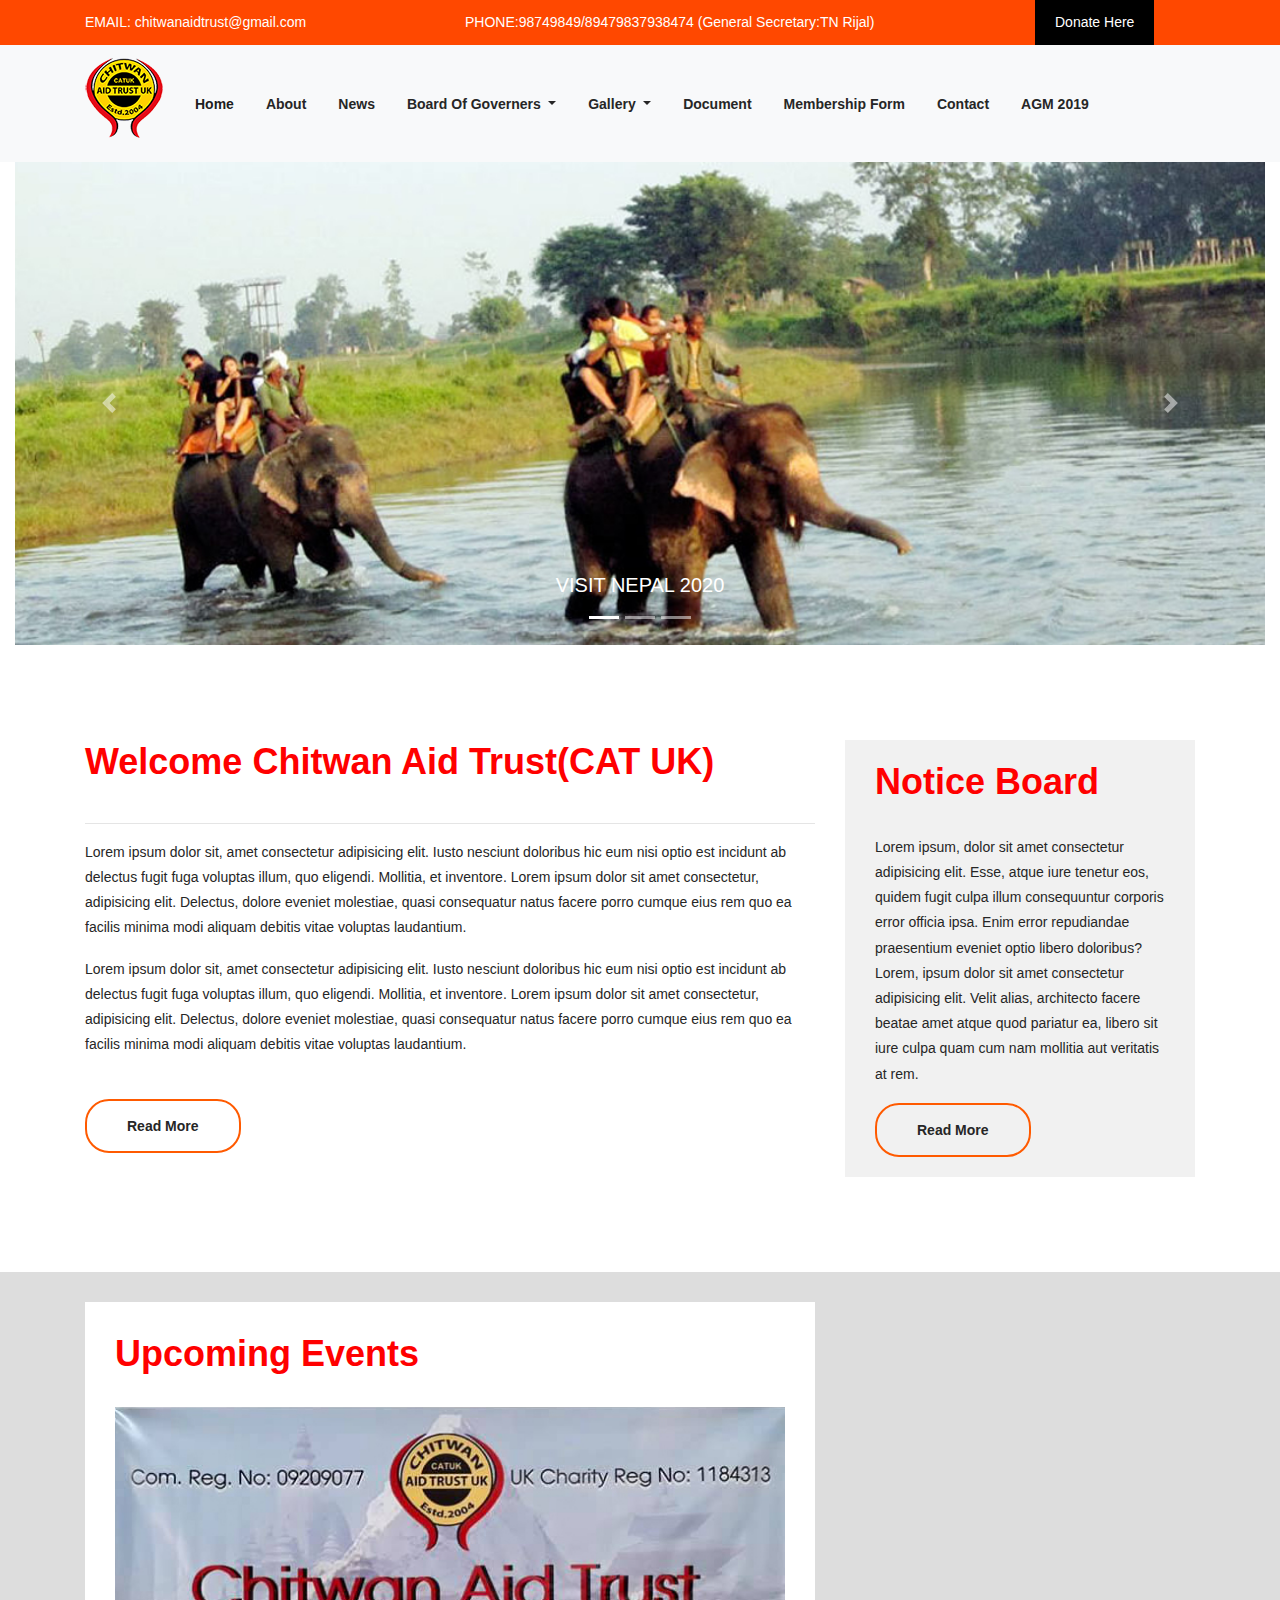
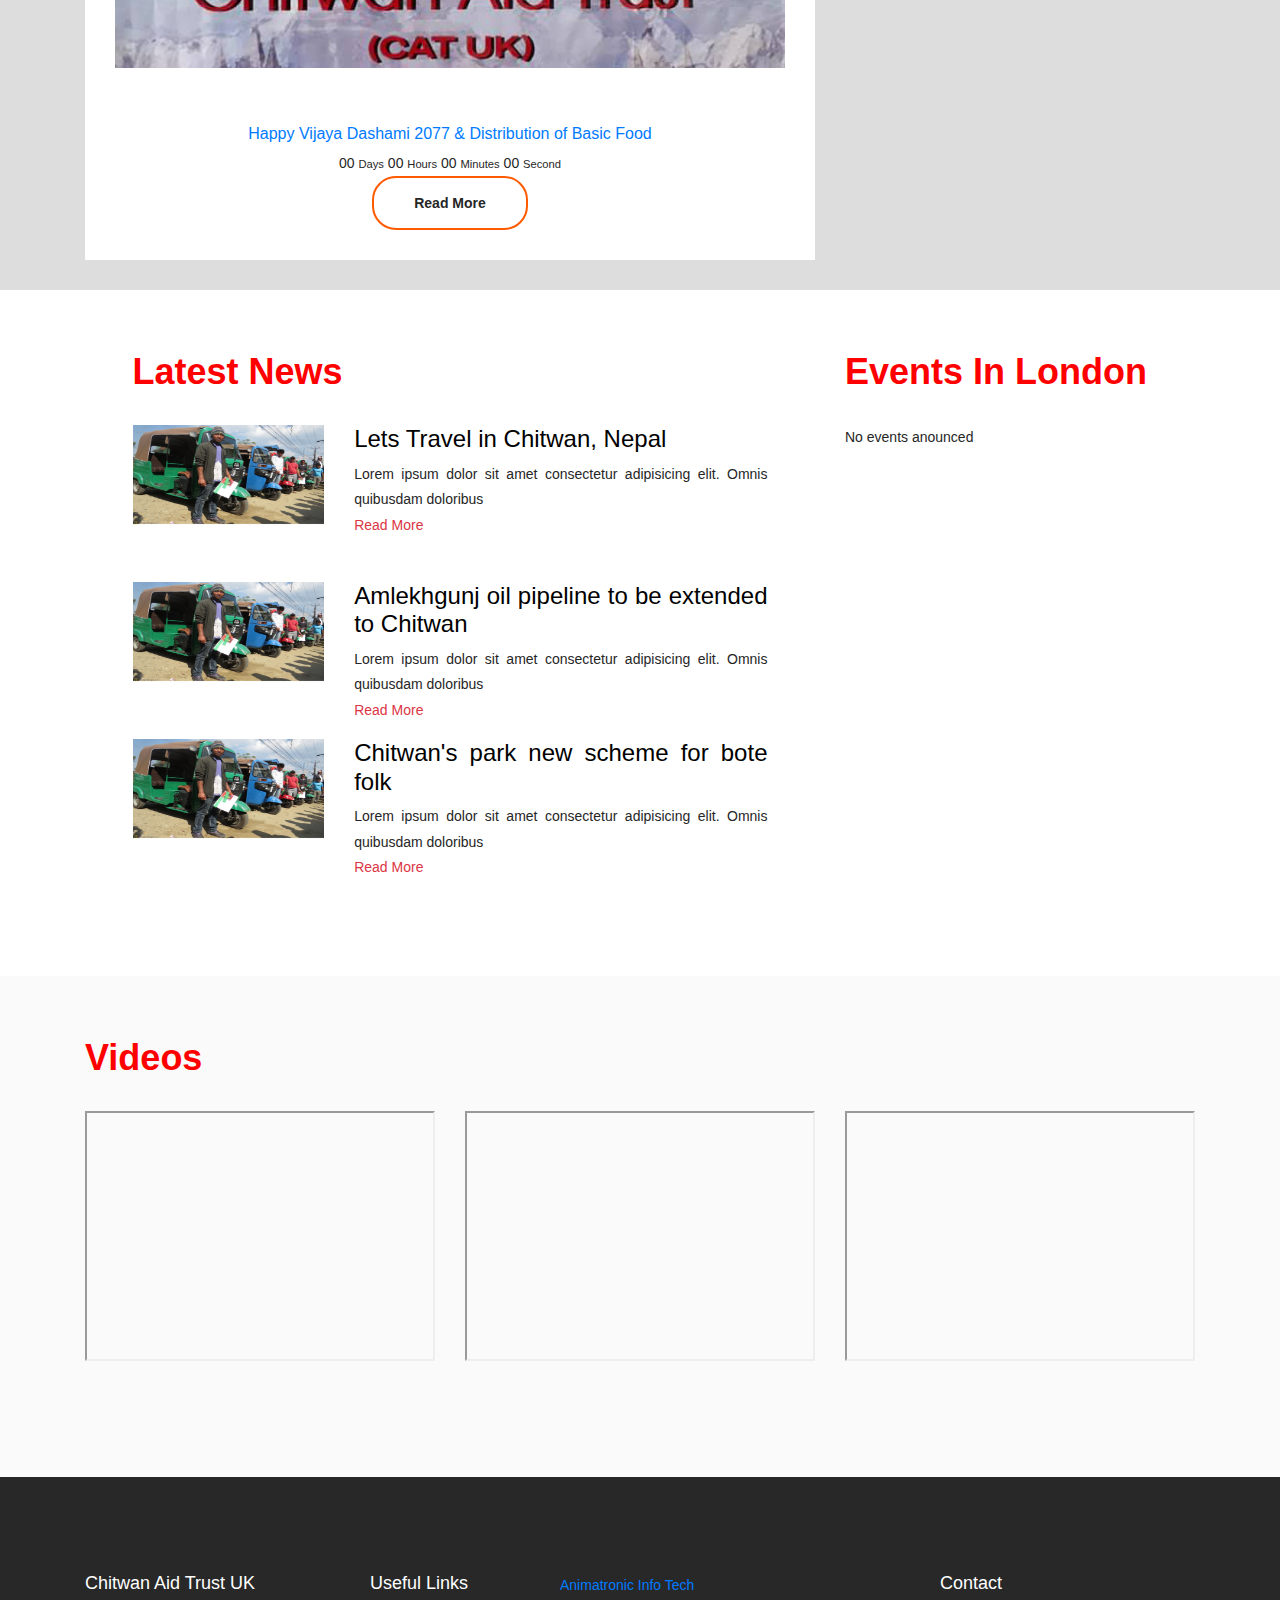
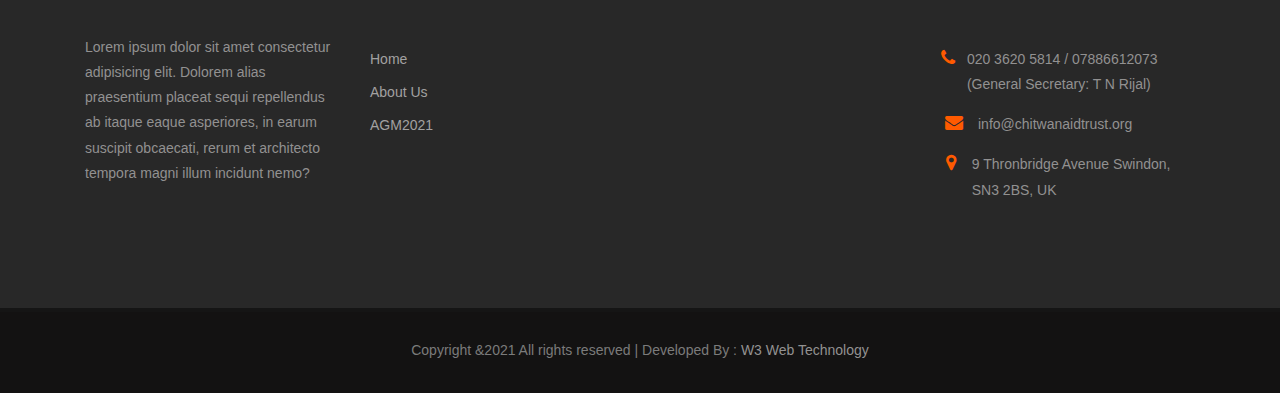
==== index.html @ 623e80ef "first commit" ====
<!doctype html>
<html lang="en">
  <head>
    <!-- Required meta tags -->
    <meta charset="utf-8">
    <meta name="viewport" content="width=device-width, initial-scale=1">

    <!-- Bootstrap CSS -->
    <link rel="stylesheet" type="text/css" href="css/bootstrap.min.css">
    <link rel="stylesheet" type="text/css" href="css/chitwan.css">

    <!-- Fontawesome -->
	<link rel="stylesheet" type="text/css" href="font-awesome-4.7.0/css/font-awesome.min.css">

    <title>Chitwan Aid Trust</title>
  </head>
  <body>
    <header class="site_header">
        <div class="top_header">
            <div class="container">
                <div class="row header_content flex content-justify align-items-center ">
                    <div class="col-lg-4 col-md-12 col-sm-12 col-12 email_content d-flex">
                        <span>EMAIL: <a href="#">chitwanaidtrust@gmail.com</a></span>
                    </div>
                    <div class="col-lg-6 col-md-12 col-sm-12 col-12 phone_no align-items-center d-flex">
                       
                            <span>
                            PHONE:98749849/89479837938474  (General Secretary:TN Rijal)
                            </span>
                        
                    </div>
                    <div class="col-lg-2 col-md-12 col-sm-12 col-12 d-flex donate">
                        <div class="donate_btn">
                           <a href="donate">Donate Here</a>
                        </div>
                    </div>
                </div>
            </div>
        </div>

        <!--Nav-Bar-->
        
        <nav class="navbar navbar-expand-lg navbar-light bg-light">
            <div class="container">
              <a class="navbar-brand" href="#"><img src="images/logo (1).png" alt="logo"></a>
              <button class="navbar-toggler" type="button" data-toggle="collapse" data-target="#navbarNavDropdown" aria-controls="navbarNavDropdown" aria-expanded="false" aria-label="Toggle navigation">
                <span class="navbar-toggler-icon"></span>
              </button>
              <div class="collapse navbar-collapse" id="navbarNavDropdown">
                <ul class="navbar-nav">
                  <li class="nav-item">
                    <a class="nav-link active" aria-current="page" href="index.html">Home</a>
                  </li>
                  <li class="nav-item">
                    <a class="nav-link" href="aboutus.html">About</a>
                  </li>
                  <li class="nav-item">
                    <a class="nav-link" href="news.html">News</a>
                  </li>
                  <li class="nav-item dropdown">
                    <a class="nav-link dropdown-toggle" href="#" id="navbarDropdownMenuLink" role="button" data-toggle="dropdown" aria-expanded="false">
                      Board Of Governers
                    </a>
                    <ul class="dropdown-menu" aria-labelledby="navbarDropdownMenuLink">
                      <li><a class="dropdown-item" href="bot.html">Proposed Board of Trustee</a></li>
                      <li><a class="dropdown-item" href="executive.html">Executive Committee</a></li>
                      <li><a class="dropdown-item" href="advisors.html">Advisors</a></li>
                      <li><a class="dropdown-item" href="areacommittee.html">Area committee</a></li>
                      <li><a class="dropdown-item" href="areamembers.html">Area Members</a></li>
                      <li><a class="dropdown-item" href="lifemembers.html">Life Members</a></li>
                      <li><a class="dropdown-item" href="generalizedmembers.html">Generalized Members</a></li>
                      <li><a class="dropdown-item" href="pastpresidents.html">Past Presidents</a></li>
                    </ul>
                  </li>
                  <li class="nav-item dropdown">
                    <a class="nav-link dropdown-toggle" href="#" id="navbarDropdownMenuLink" role="button" data-toggle="dropdown" aria-expanded="false">
                      Gallery
                    </a>
                    <ul class="dropdown-menu" aria-labelledby="navbarDropdownMenuLink">
                      <li><a class="dropdown-item" href="photos.html">Photo Gallery</a></li>
                      <li><a class="dropdown-item" href="videos.html">Video Gallery</a></li>
                    </ul>
                  </li>
                  <li class="nav-item">
                    <a class="nav-link" href="document.html">Document</a>
                  </li>
                  <li class="nav-item">
                    <a class="nav-link" href="membership.html">Membership Form</a>
                  </li>
                  <li class="nav-item">
                    <a class="nav-link" href="contact.html">Contact</a>
                  </li>
                  <li class="nav-item">
                    <a class="nav-link" href="agm.html">AGM 2019</a>
                  </li>
                </ul>
              </div>
            </div>
        </nav>
        
    </header>

<!--Carousel-->

    <div class="container-fluid">	
            <div id="carouselExampleIndicators" class="carousel slide" data-ride="carousel">
              <ol class="carousel-indicators">
                <li data-target="#carouselExampleIndicators" data-slide-to="0" class="active"></li>
                <li data-target="#carouselExampleIndicators" data-slide-to="1"></li>
                <li data-target="#carouselExampleIndicators" data-slide-to="2"></li>
              </ol>
              <div class="carousel-inner">
                <div class="carousel-item active">
                  <img class="d-block w-100" src="images/visit-nepal-2020-9.jpeg" alt="First slide">
                  <div class="carousel-caption d-none d-md-block">
                    <h5>VISIT NEPAL 2020</h5>
                  </div>
                </div>
                <div class="carousel-item">
                  <img class="d-block w-100" src="images/welcome-chitwan-aid-trust-8.jpeg" alt="Second slide">
                  <div class="carousel-caption d-none d-md-block">
                    <h5>WELCOME TO CHITWAN AID TRUST</h5>
                  </div>
                </div>
              </div>
              <a class="carousel-control-prev" href="#carouselExampleIndicators" role="button" data-slide="prev">
                <span class="carousel-control-prev-icon" aria-hidden="true"></span>
                <span class="sr-only">Previous</span>
              </a>
              <a class="carousel-control-next" href="#carouselExampleIndicators" role="button" data-slide="next">
                <span class="carousel-control-next-icon" aria-hidden="true"></span>
                <span class="sr-only">Next</span>
              </a>
            </div>
    </div>		

    <!--Contents-->
    <div class="info_section">
        <div class="container">
            <div class="row">
                <div class="col-8">
                    <div class="content_welcome">
                        <div class="welcome_header">
                            <h1 class="entry_header">Welcome Chitwan Aid Trust(CAT UK)</h1>
                            <hr>
                         </div>
                         <p>Lorem ipsum dolor sit, amet consectetur adipisicing elit. Iusto nesciunt 
                            doloribus hic eum nisi optio est incidunt ab delectus fugit fuga voluptas illum, quo eligendi.
                            Mollitia, et inventore. Lorem ipsum dolor sit amet consectetur, adipisicing elit. Delectus, dolore eveniet molestiae, quasi
                            consequatur natus facere porro cumque eius rem quo ea facilis minima modi aliquam debitis vitae voluptas laudantium.
                        </p>
                        <p>Lorem ipsum dolor sit, amet consectetur adipisicing elit. Iusto nesciunt 
                            doloribus hic eum nisi optio est incidunt ab delectus fugit fuga voluptas illum, quo eligendi.
                            Mollitia, et inventore. Lorem ipsum dolor sit amet consectetur, adipisicing elit. Delectus, dolore eveniet molestiae, quasi
                            consequatur natus facere porro cumque eius rem quo ea facilis minima modi aliquam debitis vitae voluptas laudantium.
                        </p>
                        <br>
                        <a href="aboutus.html"class="btn orange-border">
                            Read More
                        </a>
                    </div>
                </div>
                <div class="col-4">
                    <div class="noticeboard">
                        <div class="welcome_header">
                            <h2 class="entry_header">
                                Notice Board
                            </h2>
                        </div>
                        <div class="notice_button_wrap">
                            <div class="notice">
                                <p>
                                    Lorem ipsum, dolor sit amet consectetur adipisicing elit. Esse, atque iure tenetur eos, quidem fugit culpa 
                                    illum consequuntur corporis error officia ipsa. Enim error repudiandae praesentium eveniet optio libero doloribus?
                                    Lorem, ipsum dolor sit amet consectetur adipisicing elit. Velit alias, architecto facere 
                                    beatae amet atque quod pariatur ea, libero sit iure culpa quam cum nam mollitia aut veritatis at rem.
                                </p>
                                <a href="notice.html" class="btn orange-border">Read More</a>
                            </div>
                            
                        </div>

                    </div>
                </div>
            </div>
        </div>
    </div>

<!--upcoming events-->
<div class="upcoming_events">
    <div class="container">
        <div class="row">
            <div class="col-sm-8">
                <div class="upcoming_wrap">
                    <div class="welcome_header">
                        <h2 class="entry_header">Upcoming Events</h2>
                    </div>
                    <div class="row">
                        <div class="col-12">
                            <div class="upcoming_image text-center mb-5">
                                <img src="images/happy-vijaya-dashain-2077-10.jpeg" alt="image" class="image-fluid"class="d-block" width="100%">
                            </div>
                            <div class="text_wrap text-center">
                            <h6><a href="#dashain">Happy Vijaya Dashami 2077 & Distribution of Basic Food</a></h6>

                            <div class="countdown-box" id="countdown">
                                <span>
                                    <span class="days">00</span>
                                    <small>Days</small>
                                </span>
                                <span>
                                    <span class="hours">00</span>
                                    <small>Hours</small>
                                </span>
                                <span>
                                    <span class="minutes">00</span>
                                    <small>Minutes</small>
                                </span>
                                <span>
                                    <span class="seconds">00</span>
                                    <small>Second</small>
                                </span>
                            </div>
                            <a href="#dashain" class="btn orange-border">Read More</a>
                        </div>
                        </div>
                    </div>
                </div>
            </div>
            <div class="col-4">
                <div class="">

                </div>
            </div>
        </div>
    </div>
</div>

<!--news and events-->
<div class="news_events mt-mb-5">
    <div class="container">
        <div class="row">
            <div class="col-lg-7 col-12 m-auto">
                <div class="latest_news text-justify">
                    <div class="welcome_header">
                        <h1 class="entry_header">Latest News</h1>
                    </div>
                    <div class="row">
                        <div class="col-4 mb-5">
                            <img src="images/post-3.jpeg" alt="newsimage"width="100%" height="100px">
                        </div>
                        <div class="col-8">
                            <h4><a href="#">Lets Travel in Chitwan, Nepal</a></h4>
                            <p>Lorem ipsum dolor sit amet consectetur adipisicing elit. Omnis quibusdam doloribus
                                 <br>
                                 <a href="news.html"class="text-danger">Read More</a>
                            </p>
                        </div>

                        <div class="col-4 mb-5">
                            <img src="images/post-3.jpeg" alt="newsimage"width="100%" height="100px">
                        </div>
                        <div class="col-8">
                            <h4><a href="#">Amlekhgunj oil pipeline to be extended to Chitwan</a></h4>
                            <p>Lorem ipsum dolor sit amet consectetur adipisicing elit. Omnis quibusdam doloribus
                                 <br>
                                 <a href="news.html"class="text-danger">Read More</a>
                            </p>
                        </div>

                        <div class="col-4 mb-5">
                            <img src="images/post-3.jpeg" alt="newsimage" width="100%" height="100px">
                        </div>
                        <div class="col-8">
                            <h4><a href="#">Chitwan's park new scheme for bote folk </a></h4>
                            <p>Lorem ipsum dolor sit amet consectetur adipisicing elit. Omnis quibusdam doloribus
                                 <br>
                                 <a href="news.html"class="text-danger">Read More</a>
                            </p>
                        </div>

                        
                    </div>
                </div>
            </div>

            <div class="col-offset-lg-1 col-lg-4 col-12">
                <div class="welcome_header">
                    <h1 class="entry_header">
                        Events In London
                    </h1>
                </div>
                <div class="events_part">
                    <p>
                        No events anounced
                    </p>
                </div>
            </div>
        </div>
    </div>
</div>

<!--Videos-->
<div class="Videos">
    <div class="container">
        <div class="welcome_header">
            <h2 class="entry_header">
                Videos
            </h2>
        </div>
        <div class="row">
            <div class="col-md-4 mb-5">
                    <iframe width="100%" height="250" src="https://www.youtube.com/embed/zpOULjyy-n8?rel=0" allowfullscreen></iframe>
                  
            </div>
            <div class="col-md-4 mb-5">
                    <iframe  width="100%" height="250" src="https://www.youtube.com/embed/zpOULjyy-n8?rel=0" allowfullscreen></iframe>
                 
            </div>
            <div class="col-md-4 mb-5">
                    <iframe  width="100%" height="250" src="https://www.youtube.com/embed/zpOULjyy-n8?rel=0" allowfullscreen></iframe>
                  
            </div>
        </div>
    </div>
</div>
<!--footer section-->
<div class="site footer">
    <div class="top-footer">
        <div class="container">
            <div class="row">
                <div class="col-lg-3 col-md-6 col-12 mt-5 mt-md-0">
                    <div class="foot-title">
                        <h2>Chitwan Aid Trust UK</h2>
                        <p>Lorem ipsum dolor sit amet consectetur adipisicing elit.
                             Dolorem alias praesentium placeat sequi repellendus
                             ab itaque eaque asperiores, in earum suscipit obcaecati,
                              rerum et architecto tempora magni illum incidunt nemo?
                        </p>
                    </div>
                </div>
                <div class="col-lg-2 col-md-6 col-12 mt-5 mt-md-0">
                    <h2>Useful Links</h2>
                    <ul>
                        <li>
                            <a href="index.html">Home</a>
                        </li>
                        <li>
                            <a href="aboutus.html">About Us</a>
                        </li>
                        <li>
                            <a href="agm.html">AGM2021</a>
                        </li>
                    
                    </ul> 
                </div>
                <div class="col-lg-4 col-md-6 col-12 mt-5 mt-md-0">
                     <div class="fb-latest_info">
                        <div class="fb-page" data-href="https://www.facebook.com/TechAnimatronics" data-tabs="timeline" data-width="" data-height="" data-small-header="false" data-adapt-container-width="true" data-hide-cover="false" data-show-facepile="true">
                            <blockquote cite="https://www.facebook.com/TechAnimatronics" class="fb-xfbml-parse-ignore">
                                <a href="https://www.facebook.com/TechAnimatronics">Animatronic  Info Tech</a>
                            </blockquote>
                        </div>
                     </div>
                </div>        
                <div class="col-lg-3 col-md-6 col-12 mt-5 mt-md-0">
                    <div class="contact-footer">
                        <h2>Contact</h2>
                        <ul>
                            <li>
                                <i class="fa fa-phone"></i>
                                <span>020 3620 5814 / 07886612073 (General Secretary: T N Rijal)
                                </span>
                            </li>
                            <li>
                                <i class="fa fa-envelope"> </i>
                                <span>info@chitwanaidtrust.org</span>
                            </li>
                            <li>
                                <i class="fa fa-map-marker"></i>
                                <span>9 Thronbridge Avenue Swindon, SN3 2BS, UK</span>
                            </li>
                        </ul>
                    </div>
                </div>   
            </div>
        </div>
    </div>
    <div class="footer-bar">
        <div class="container">
            <div class="row">
                <div class="col-12">
                    <p class="m-0">
                        Copyright &amp;2021 All rights reserved | Developed By : <a href="https://w3web.co.uk/" target="_blank"> W3 Web Technology </a>
                    </p>
                </div>
            </div>
        </div>
    </div>
</div>



<div id="fb-root"></div>
<script async defer crossorigin="anonymous" src="https://connect.facebook.net/en_US/sdk.js#xfbml=1&version=v10.0" nonce="qaZ8htZI"></script>
    <!-- Javascript Files -->
    <!-- jQuery library -->
    <script src="https://ajax.googleapis.com/ajax/libs/jquery/3.4.1/jquery.min.js"></script>
    <!-- Popper JS -->
    <script src="https://cdnjs.cloudflare.com/ajax/libs/popper.js/1.14.7/umd/popper.min.js"></script>
    <script type="text/javascript" src="js/bootstrap.min.js"></script>
  </body>
</html>
---- css/chitwan.css ----
body {
    color: #262626;
    font-size: 14px;
    line-height: 1.8;
    font-family: 'Montserrat', sans-serif;
}
.top_header{
    background-color: #ff4800;
    color: white;
}
.header_content a{
    color: white;
    text-decoration: none;
}

.donate_btn{
    background-color: black;
    padding: 10px 20px;
}
.navbar-light .navbar-nav .nav-link {
    font-size: 14px;
    font-weight: 600;
    line-height: 1;
    color: #262626;
    text-decoration: none;
    transition: color .35s;
    padding-right: 1rem;
    padding-left: 1rem;
}
.info_section{
    padding: 95px 0px;
}
.welcome_header{
    font-size: 36px;
    font-weight: 600;
    color: #ff4800;
}
/*
.entry_header::before{
    content:'';
    position: absolute;
    bottom: 0px;
    left: 0px;
    width: 64px;
    height:4px;

    border-radius: 2px;
    background:#ff4800;
*/

.noticeboard{
    padding: 20px 30px;
    background-color: #f1f1f1;
}
.btn.orange-border {
    border-color: #ff5a00;
}
.btn {
    padding: 18px 40px;
    border: 2px solid #262626;
    border-radius: 24px;
    font-size: 14px;
    font-weight: 600;
    line-height: 1;
    display: inline-block;
    color: #262626;
    outline: none;
}
.upcoming_wrap{
    padding: 30px;
    background-color: #fff;
}
.upcoming_events{
    position: relative;
    padding: 30px 0px;
    background: #ddd;
}

.entry_header{
    position: relative;
    padding-bottom: 24px;
    font-size: 36px;
    font-weight: 600;
    color: red;

}
.latest_news h6{
    color: black;
}

.news_events{
    padding: 60px 0px;
}
.Videos{
    background-color: #fafafa;
    padding: 60px 0px;
}

.top-footer{
    position: relative;
    padding: 96px 0px 90px;
    font-weight: 500;
    color:#929191;
    background:url(images/foot-bg.jpg) no-repeat center;
    background-size: cover;
    z-index: 99;
}
.top-footer::after {
    content: '';
    position: absolute;
    top: 0;
    left: 0;
    z-index: -1;
    width: 100%;
    height: 101%;
    background: rgba(22, 22, 22, .92);
}
.top-footer h2{
    margin-bottom: 40px;
    font-size: 18px;
    color: #fff;
}
.top-footer ul{
    padding: 12px 0 0;
    margin:0px;
    list-style: none;
}

.top-footer ul li{
    margin-bottom: 8px;
    font-size: 14px;
    
}
.top-footer ul li a {
    color: #a2a1a1;
    text-decoration: none;
}

.contact-footer ul li{
    display: flex;
    align-items: baseline;
    margin-bottom: 15px;
}
.contact-footer ul li .fa {
    width: 28px;
    margin-right: 10px;
    font-size: 18px;
    text-align: center;
    color: #ff5a00;
}
.top-footer ul li a:hover {
    color: #ff5a00;
}

.footer-bar {
    padding: 30px 0;
    font-size: 14px;
    color: #7b7b7b;
    background: #131212;
    text-align: center;
}
.footer-bar a{
    color: #929191;
    text-decoration: none;

}

.bg-overlay{
    background: linear-gradient(rgba(0,0,0,.7), rgba(0,0,0,.7));
    background-image: url(images/foot-bg.jpg);
    background-repeat: no-repeat;
    background-size: cover;
    background-position: center;
    color: #fff;
    padding-top: 75px;
}

.about_wrap{
    padding: 96px 0;
}

.helpus{
    padding: 70px 0 96px;
    background-color:#ff3700 ;
}

.helpus h2 {
    margin-top: 36px;
    font-size: 36px;
    font-weight: 600;
    color: #fff;
}

.helpus .btn, .helpus .btn:hover {
    border-color: #fff;
    color: #fff;
}
.helpus .btn {
    margin-top: 36px;
}

.news_section{
    padding: 70px 0;
}
.news{
    padding: 20px 0 20px 0;
}

.news-image{
    width: 100%;
}
.latest_news{
    padding: 0px 0 20px 0;
}

.document_wrap{
    padding: 96px 0;
}

.member-page-wrap{
    padding: 96px 0px;
}
.contact-form {
    padding: 35px 20px 55px;
    background: #edf3f5;
}
.contact_wrap{
    padding: 96px 0;
}

.contact-info ul{
    list-style: none;
}
.contact-info ul li .fa {
        width: 28px;
        margin-right: 10px;
        font-size: 18px;
        text-align: left;
        color: #ff5a00;
    }
.btn_contact{
    text-align: center;
}
member_btn{
    text-align: center;
}
.btn.gradient-bg{
    border-color: transparent;
    background-color: #ff5a00;
     color: white;
     }

.trustee_wrap{padding: 96px 0;
}

.rounded-circle {
    border-radius: 50%;
}
.border {
    border: 1px solid #dee2e6;
}
.img-fluid {
    max-width: 100%;
    height: auto;
}
img {
    vertical-align: baseline;
}

.photo_wrap{
    padding: 96px 0;
}
.latest_news a{
    color: black;
}
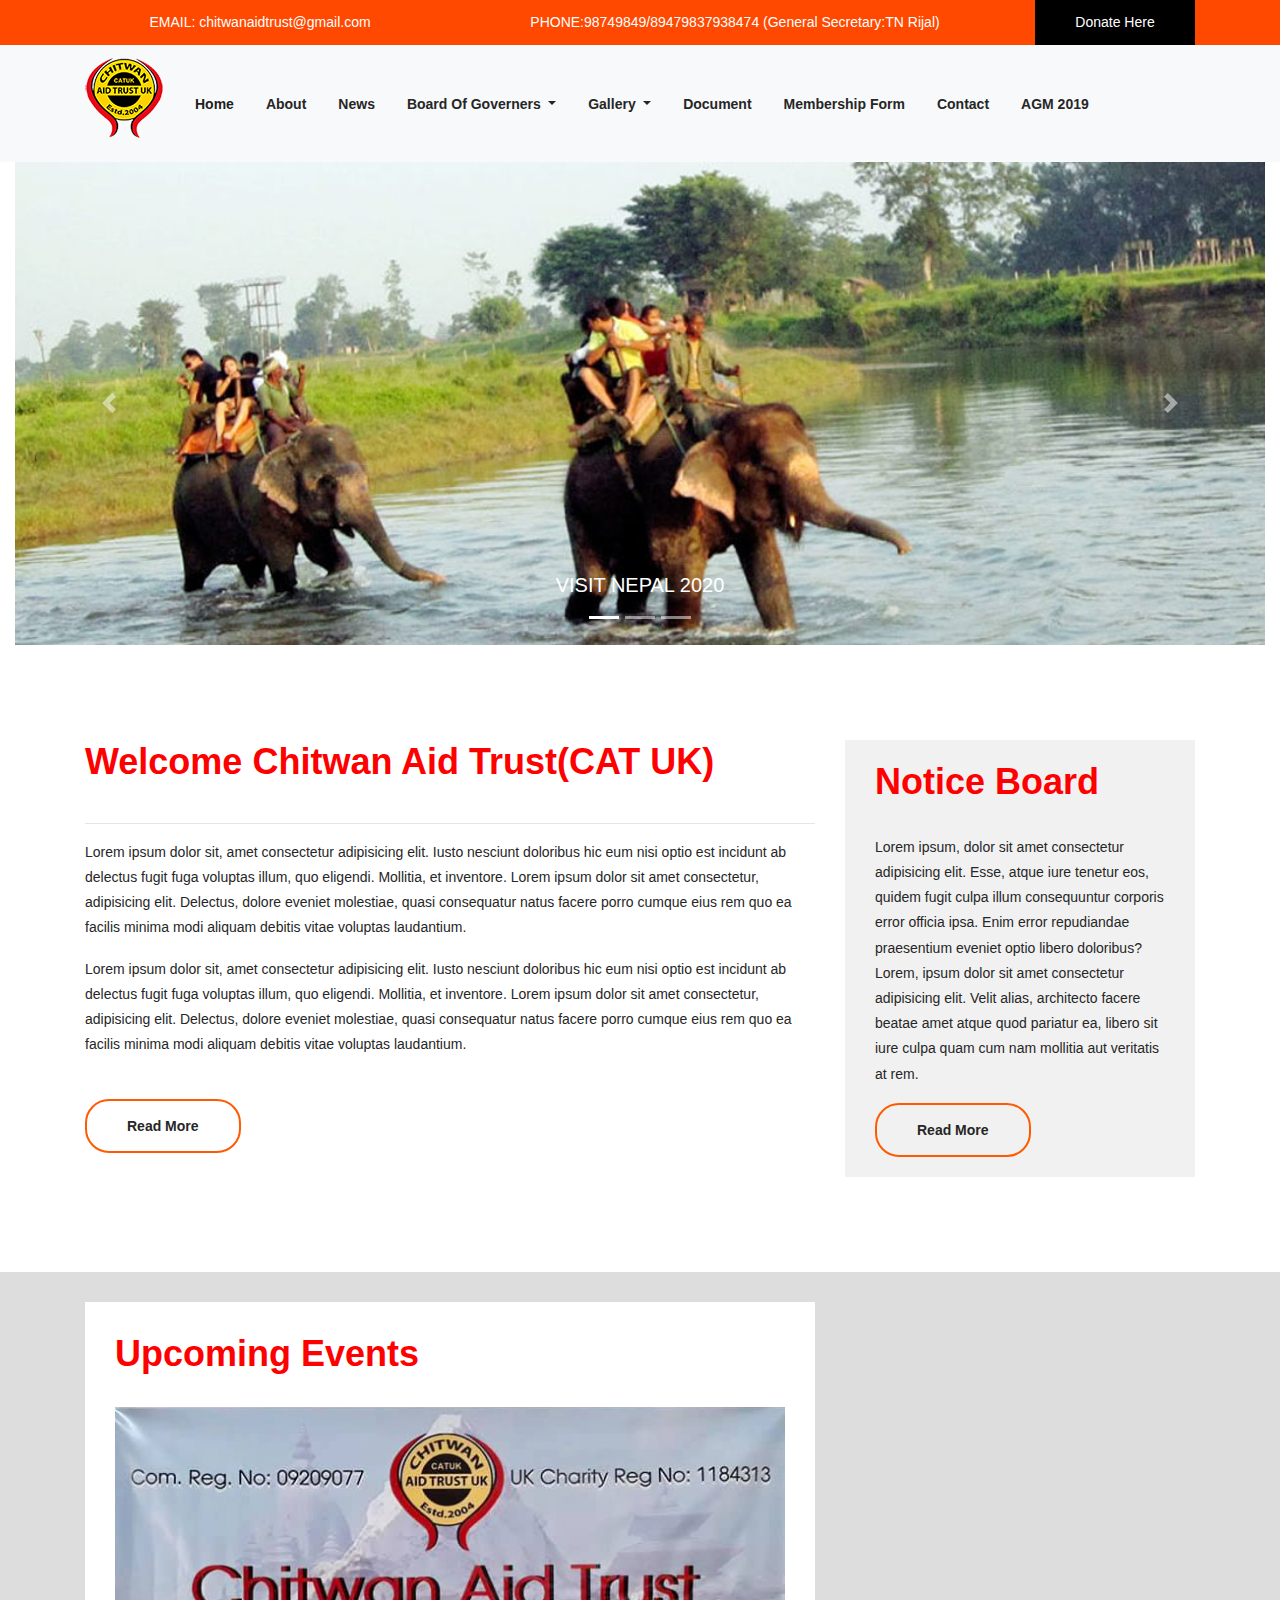
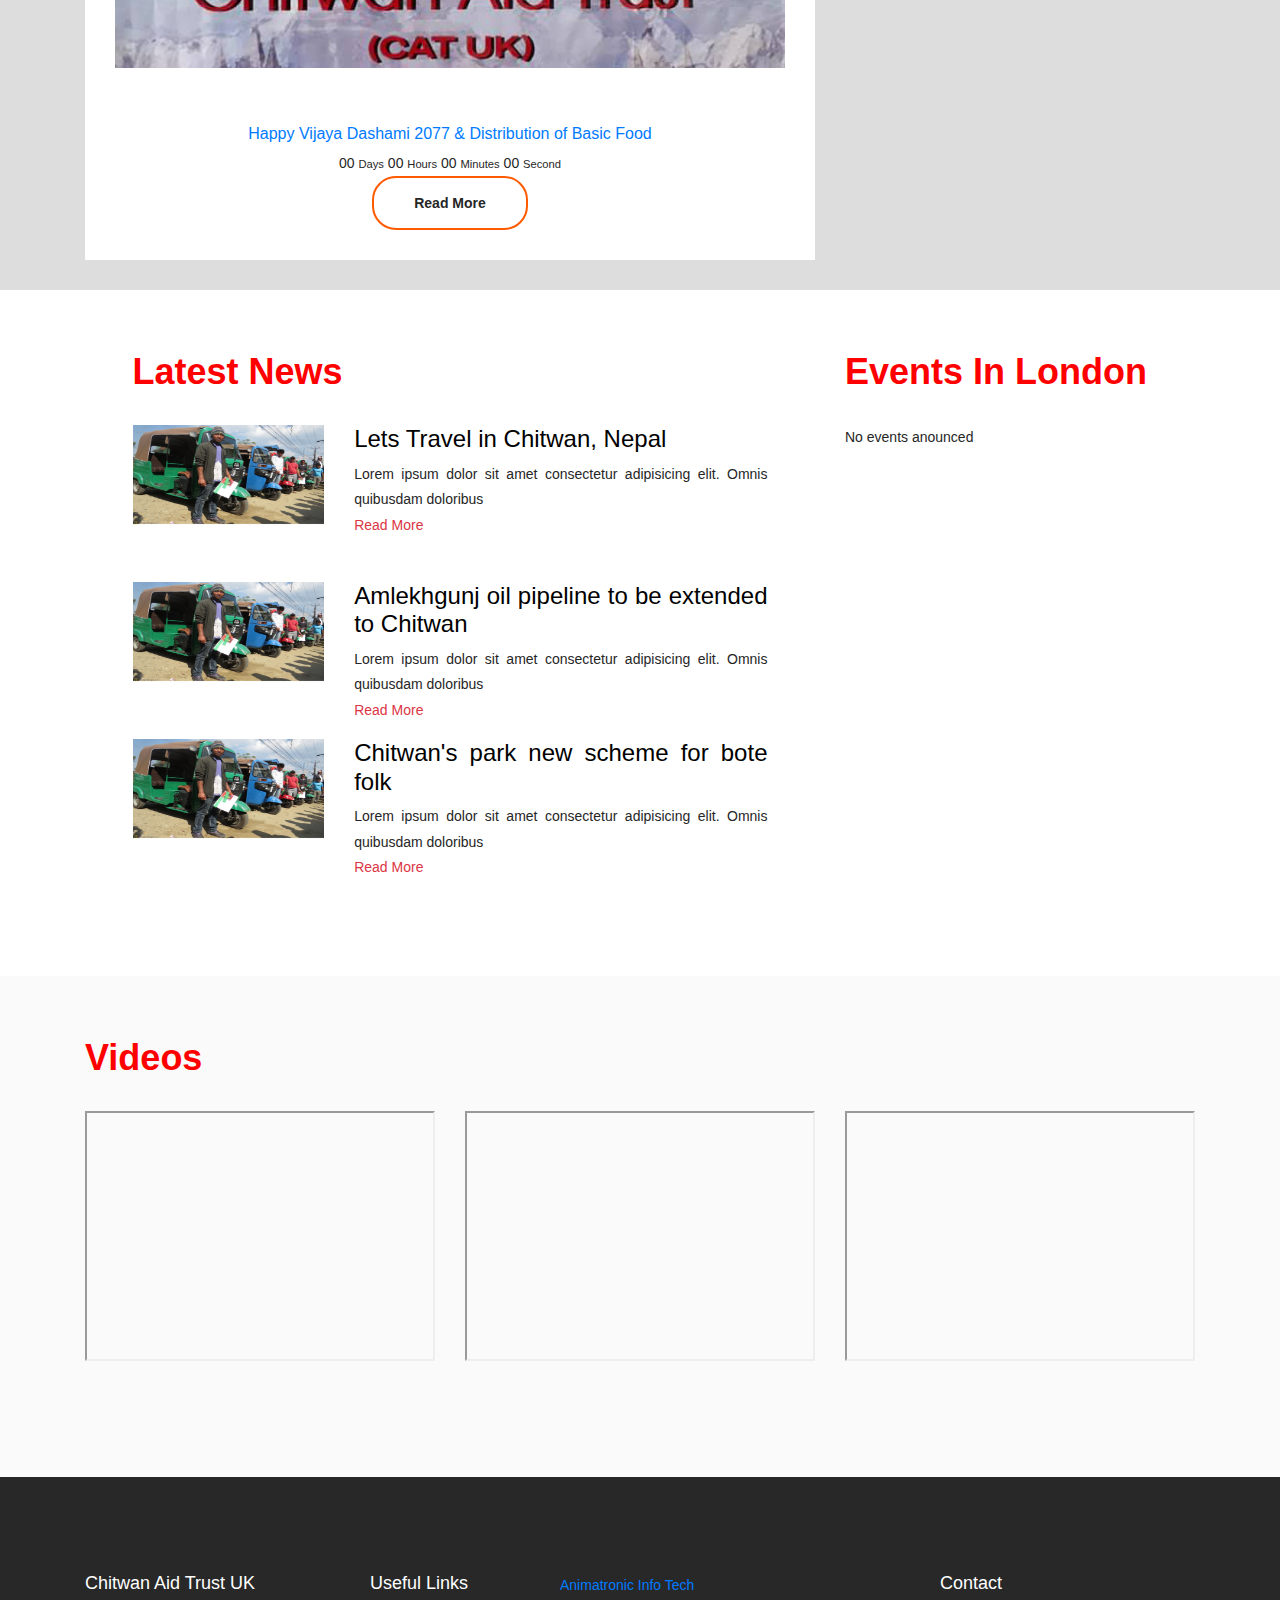
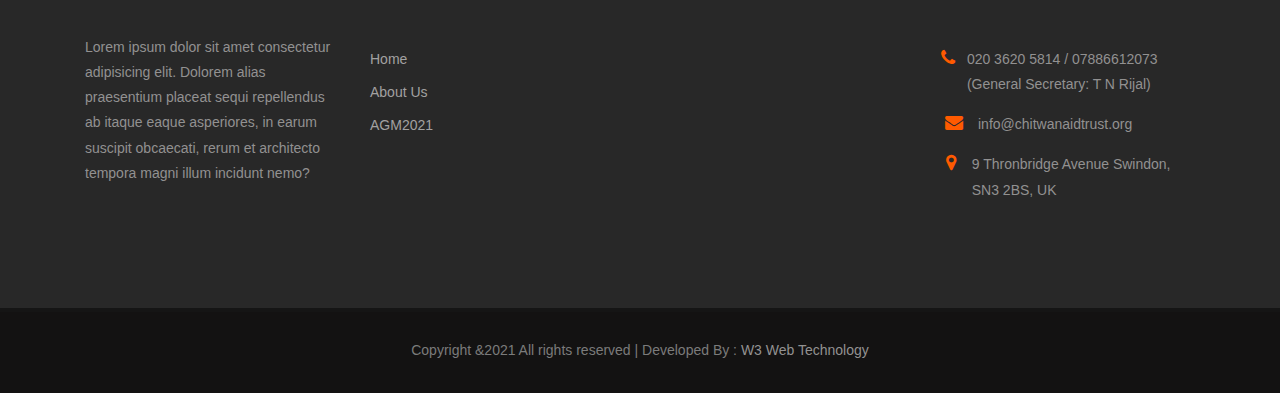
==== commit 961c3238: "slight changes in css" ====
--- a/index.html
+++ b/index.html
@@ -18,18 +18,18 @@
     <header class="site_header">
         <div class="top_header">
             <div class="container">
-                <div class="row header_content flex content-justify align-items-center ">
-                    <div class="col-lg-4 col-md-12 col-sm-12 col-12 email_content d-flex">
+                <div class="row header_content flex content-justify align-items-center">
+                    <div class="col-lg-4 col-md-12 col-sm-12 col-12 email_content d-flex d-md-block d-sm-block text-center">
                         <span>EMAIL: <a href="#">chitwanaidtrust@gmail.com</a></span>
                     </div>
-                    <div class="col-lg-6 col-md-12 col-sm-12 col-12 phone_no align-items-center d-flex">
+                    <div class="col-lg-6 col-md-12 col-sm-12 col-12 phone_no align-items-center d-flex d-md-block d-sm-block text-center">
                        
                             <span>
                             PHONE:98749849/89479837938474  (General Secretary:TN Rijal)
                             </span>
                         
                     </div>
-                    <div class="col-lg-2 col-md-12 col-sm-12 col-12 d-flex donate">
+                    <div class="col-lg-2 col-md-12 col-sm-12 col-12 d-flex donate d-md-block d-sm-block text-center">
                         <div class="donate_btn">
                            <a href="donate">Donate Here</a>
                         </div>
--- a/css/chitwan.css
+++ b/css/chitwan.css
@@ -54,6 +54,18 @@
 }
 .btn.orange-border {
     border-color: #ff5a00;
+}
+
+.btn.orange-border:hover{
+    color: white;
+    background-color: #ff5a00;
+}
+
+.news_btn{
+    color: white;
+    background-color: #ff5a00;
+    border-color: transparent;
+    
 }
 .btn {
     padding: 18px 40px;
@@ -203,7 +215,7 @@
     padding: 70px 0;
 }
 .news{
-    padding: 20px 0 20px 0;
+    padding: 0px 0 20px 0;
 }
 
 .news-image{
@@ -241,9 +253,7 @@
 .btn_contact{
     text-align: center;
 }
-member_btn{
-    text-align: center;
-}
+
 .btn.gradient-bg{
     border-color: transparent;
     background-color: #ff5a00;
@@ -272,4 +282,7 @@
 }
 .latest_news a{
     color: black;
+}
+.image-wrap h3.entry-title a{
+    color: black;
 }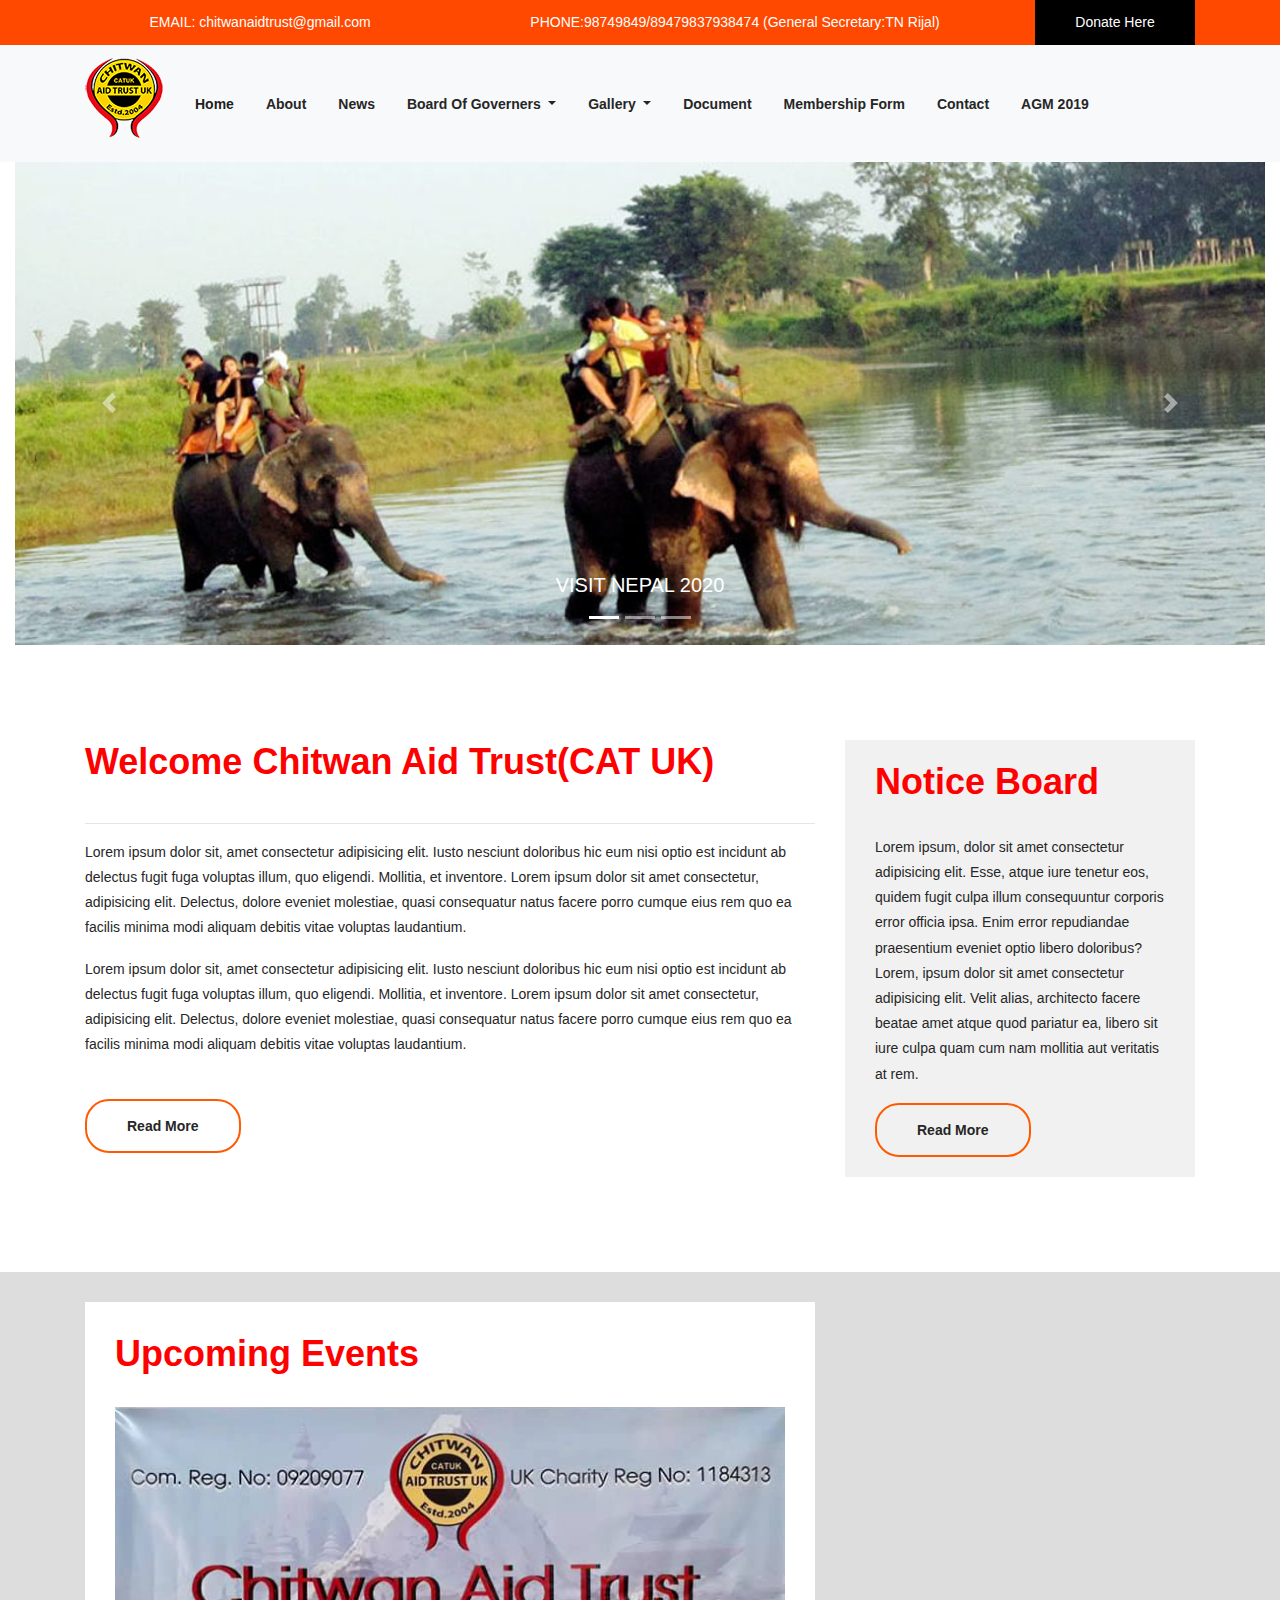
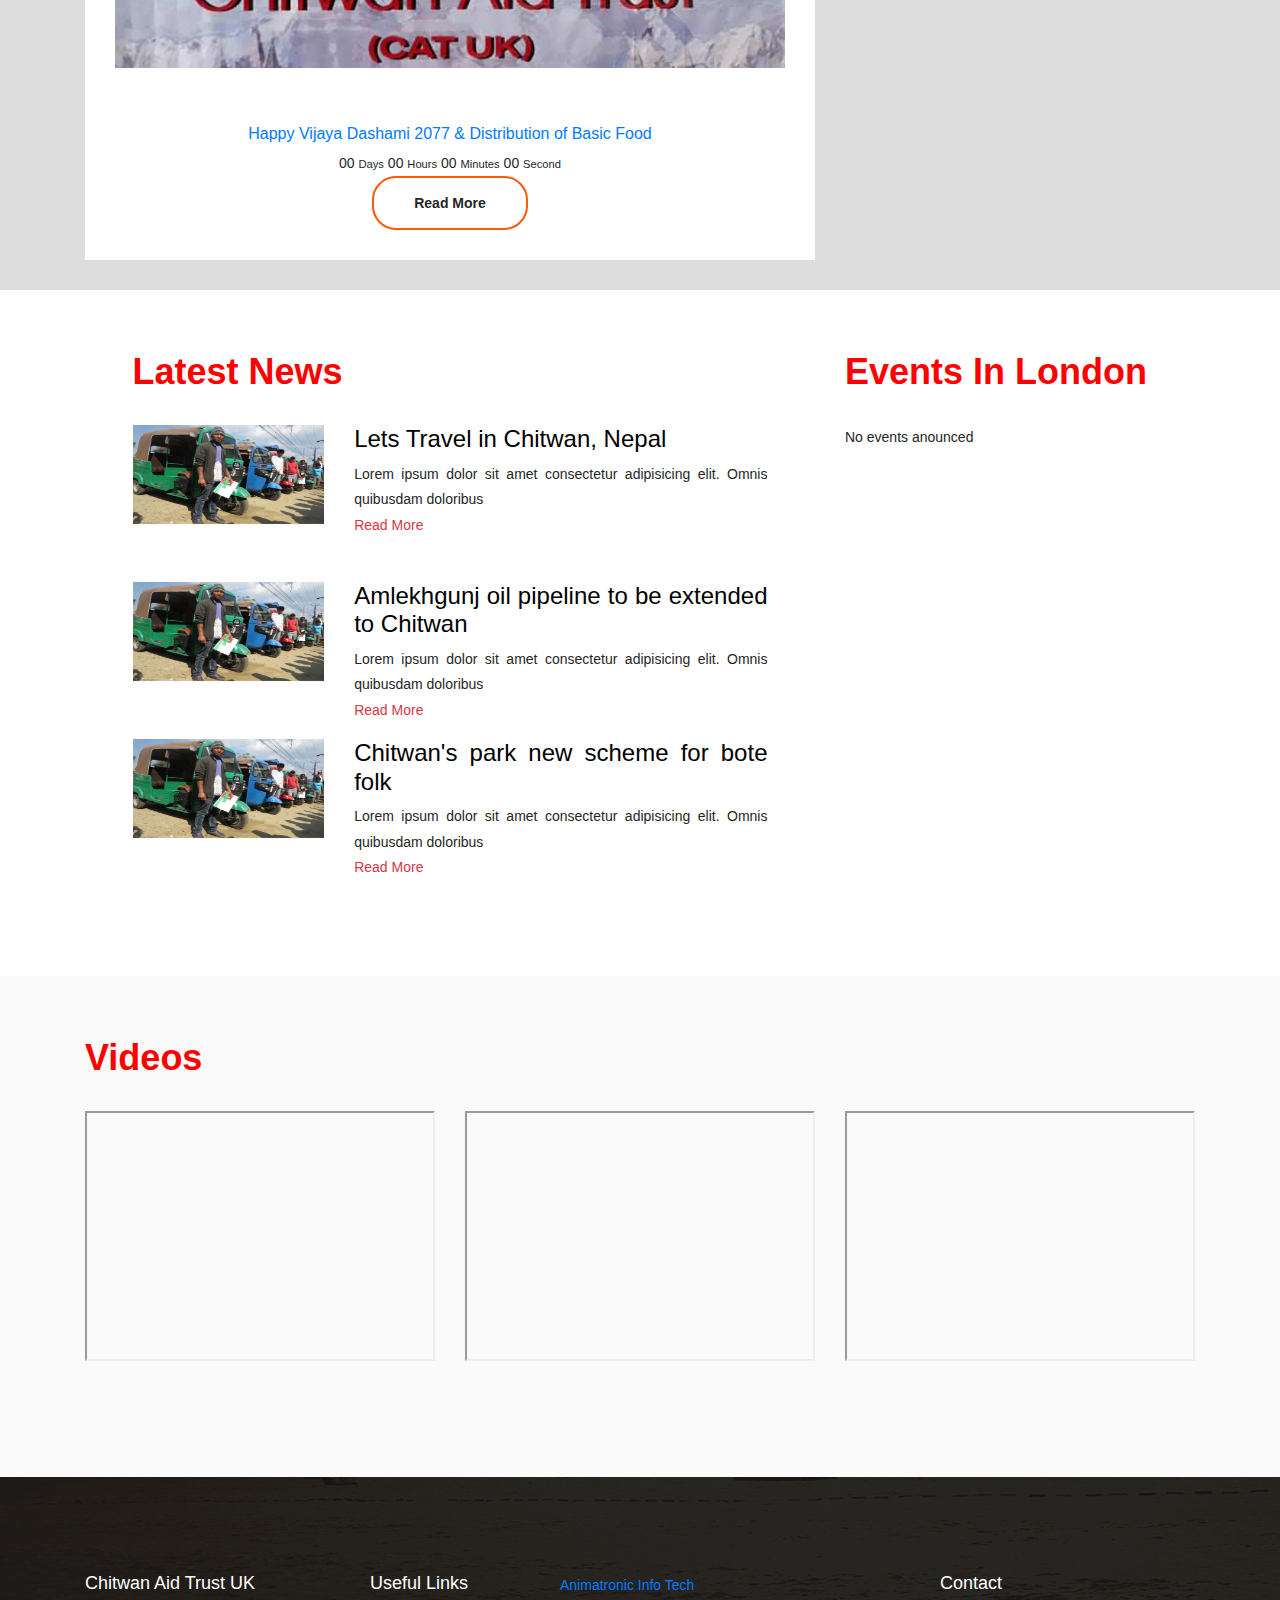
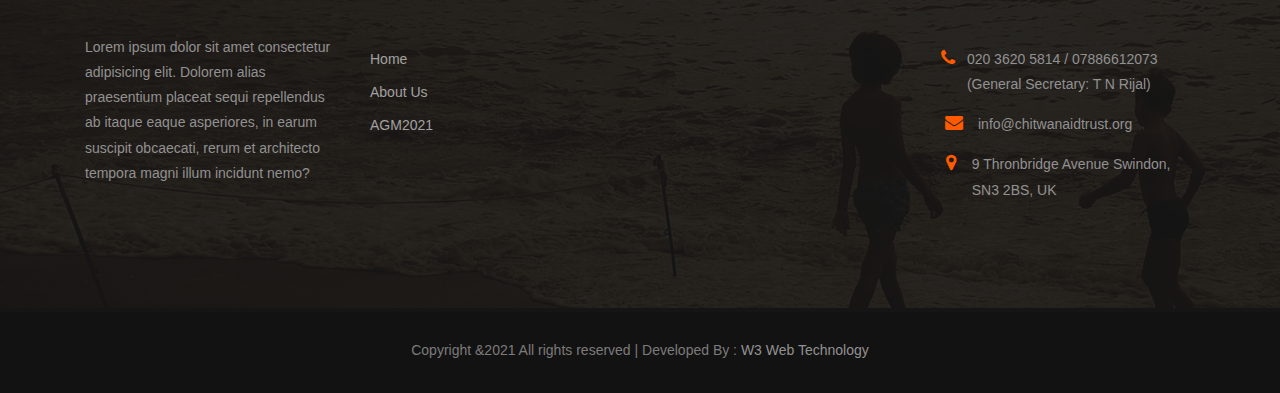
==== commit a102c501: "slight changes in overlay" ====
--- a/index.html
+++ b/index.html
@@ -326,7 +326,7 @@
 </div>
 <!--footer section-->
 <div class="site footer">
-    <div class="top-footer">
+    <div class="top-footer" style="background-image: url(images/foot-bg.jpg) ;">
         <div class="container">
             <div class="row">
                 <div class="col-lg-3 col-md-6 col-12 mt-5 mt-md-0">
--- a/css/chitwan.css
+++ b/css/chitwan.css
@@ -26,6 +26,12 @@
     transition: color .35s;
     padding-right: 1rem;
     padding-left: 1rem;
+}
+.navbar-light .navbar-nav .nav-link:hover{
+    color: #ff3700;
+}
+.dropdown-menu .dropdown-item:hover{
+    color: #ff3700;
 }
 .info_section{
     padding: 95px 0px;
@@ -78,6 +84,11 @@
     color: #262626;
     outline: none;
 }
+.btn-document:hover{
+    color: white;
+    background-color:#ff3700;
+    border:2px #ff3700;
+}
 .upcoming_wrap{
     padding: 30px;
     background-color: #fff;
@@ -117,6 +128,7 @@
     background-size: cover;
     z-index: 99;
 }
+
 .top-footer::after {
     content: '';
     position: absolute;
@@ -127,6 +139,7 @@
     height: 101%;
     background: rgba(22, 22, 22, .92);
 }
+
 .top-footer h2{
     margin-bottom: 40px;
     font-size: 18px;
@@ -177,15 +190,29 @@
 
 }
 
-.bg-overlay{
-    background: linear-gradient(rgba(0,0,0,.7), rgba(0,0,0,.7));
-    background-image: url(images/foot-bg.jpg);
+
+.bg-overlay {
+    background: url(images/foot-bg.jpg);
+    background-position: center;
     background-repeat: no-repeat;
-    background-size: cover;
-    background-position: center;
-    color: #fff;
-    padding-top: 75px;
-}
+    position: relative;
+    z-index: 99;
+    color: white;
+    padding-top: 100px;
+    padding-bottom: 72px;
+    background-size: cover !important;
+}
+.bg-overlay::after {
+    content: '';
+    position: absolute;
+    top: 0;
+    left: 0;
+    z-index: -1;
+    width: 100%;
+    height: 100%;
+    background: rgba(0, 0, 0, .7);
+}
+
 
 .about_wrap{
     padding: 96px 0;
@@ -242,6 +269,10 @@
 
 .contact-info ul{
     list-style: none;
+}
+
+.contact_wrap .contact-info ul{
+    padding:0;
 }
 .contact-info ul li .fa {
         width: 28px;
@@ -285,4 +316,27 @@
 }
 .image-wrap h3.entry-title a{
     color: black;
-}+}
+
+
+.dropdown { position: relative; }
+
+.dropdown-menu { 
+  visibility: hidden; /* hides sub-menu */
+  opacity: 0;
+  position: absolute;
+  left: 0;
+  transform: translateY(-2em);
+  display: block;
+  transition: all 0.5s ease-in-out ;
+}
+
+.dropdown:focus .dropdown-menu,
+.dropdown:focus-within .dropdown-menu,
+.dropdown:hover .dropdown-menu {
+  visibility: visible; /* shows sub-menu */
+  opacity: 1;
+  transform: translateY(0%);
+ /* this removes the transition delay so the menu will be visible while the other styles transition */
+}
+
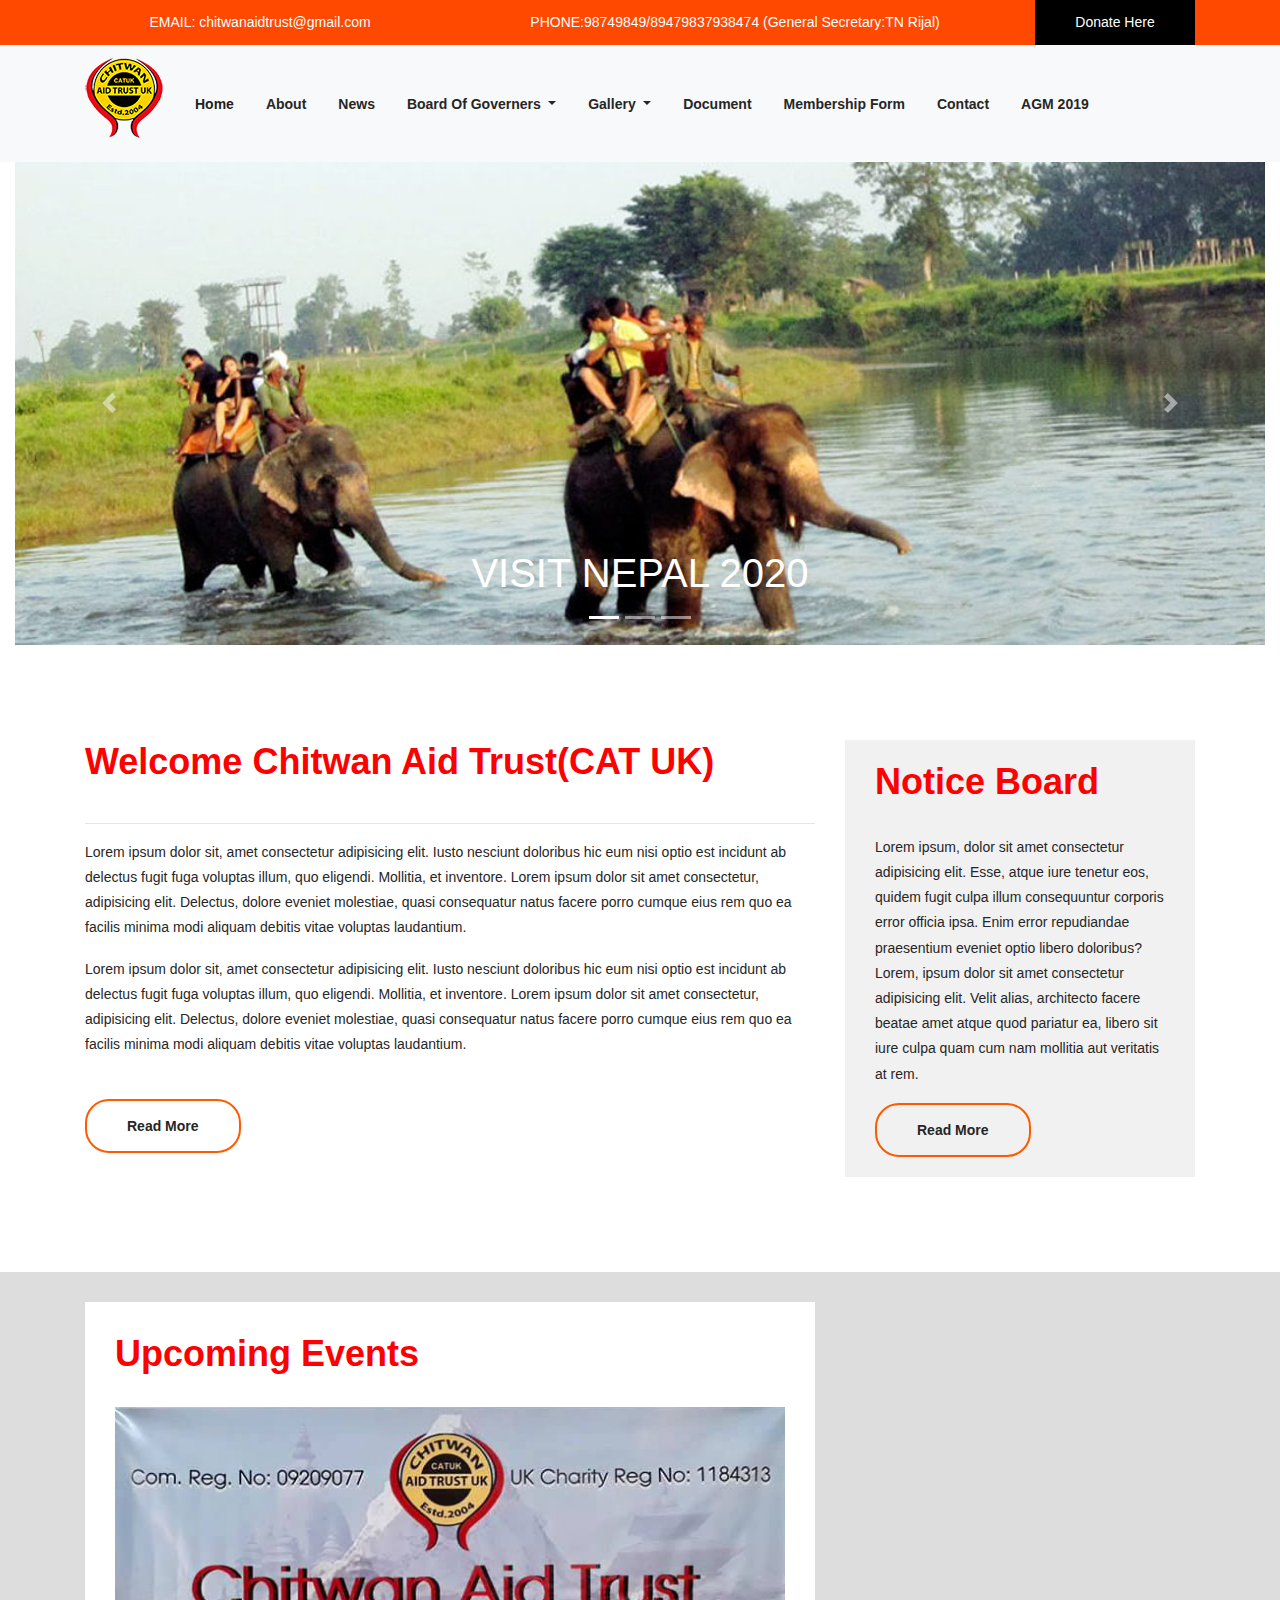
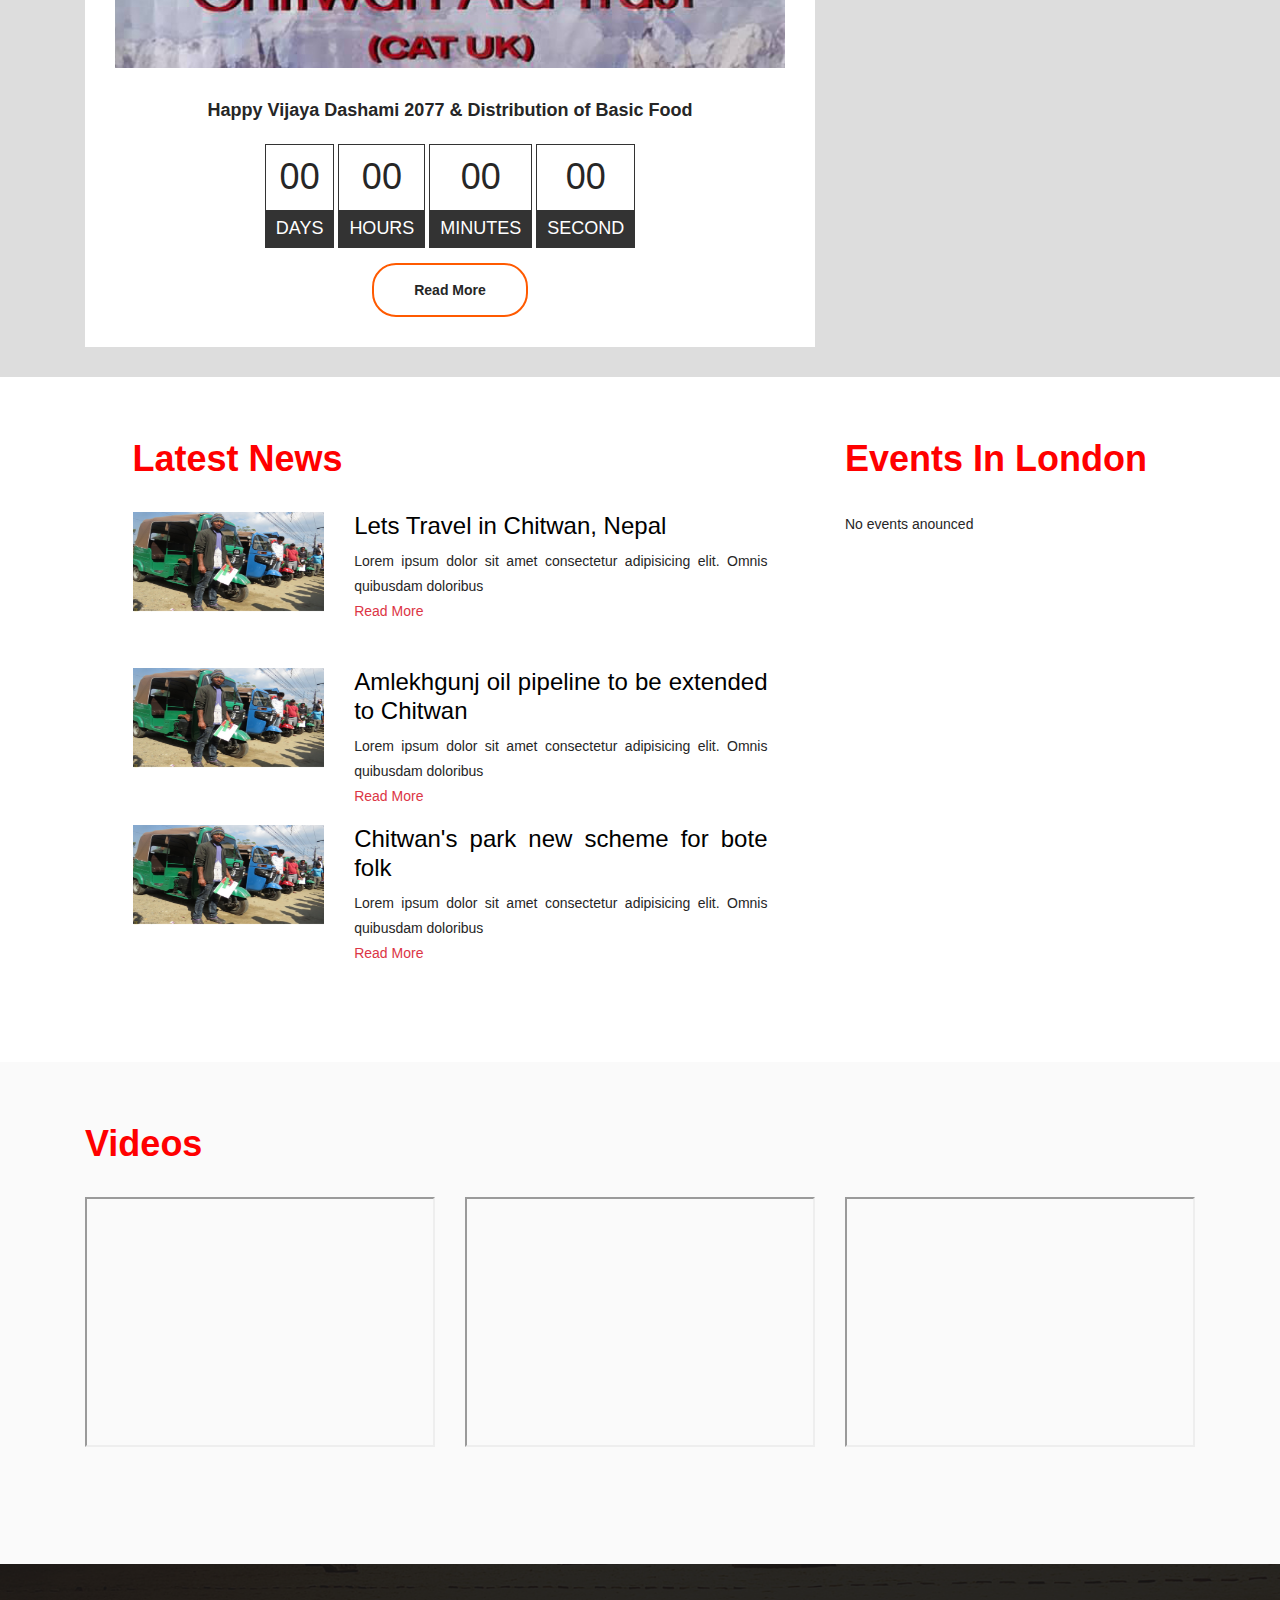
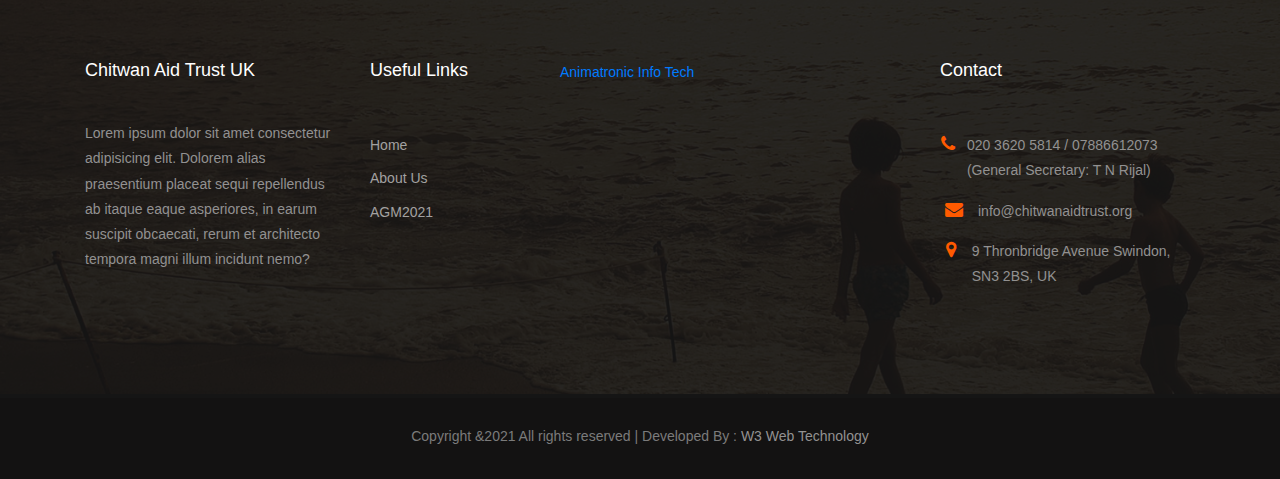
==== commit f451c4fe: "countdown part done" ====
--- a/index.html
+++ b/index.html
@@ -113,13 +113,13 @@
                 <div class="carousel-item active">
                   <img class="d-block w-100" src="images/visit-nepal-2020-9.jpeg" alt="First slide">
                   <div class="carousel-caption d-none d-md-block">
-                    <h5>VISIT NEPAL 2020</h5>
+                    <h1>VISIT NEPAL 2020</h1>
                   </div>
                 </div>
                 <div class="carousel-item">
                   <img class="d-block w-100" src="images/welcome-chitwan-aid-trust-8.jpeg" alt="Second slide">
                   <div class="carousel-caption d-none d-md-block">
-                    <h5>WELCOME TO CHITWAN AID TRUST</h5>
+                    <h1>WELCOME TO CHITWAN AID TRUST</h1>
                   </div>
                 </div>
               </div>
@@ -197,7 +197,7 @@
                     </div>
                     <div class="row">
                         <div class="col-12">
-                            <div class="upcoming_image text-center mb-5">
+                            <div class="upcoming_image text-center mb-4">
                                 <img src="images/happy-vijaya-dashain-2077-10.jpeg" alt="image" class="image-fluid"class="d-block" width="100%">
                             </div>
                             <div class="text_wrap text-center">
--- a/css/chitwan.css
+++ b/css/chitwan.css
@@ -40,6 +40,14 @@
     font-size: 36px;
     font-weight: 600;
     color: #ff4800;
+}
+
+
+.carousel-caption{
+    position: absolute;
+    font-size: 72px;
+    font-weight: 500;
+    text-align: center;
 }
 /*
 .entry_header::before{
@@ -53,7 +61,26 @@
     border-radius: 2px;
     background:#ff4800;
 */
-
+.countdown-box{
+    padding: 15px 0 15px 0;
+}
+.countdown-box span {
+    display: inline-block;
+    text-align: center;
+    font-size: 36px;
+    border: 1px solid #333;
+}
+.countdown-box span span{
+    border: none;
+}
+.countdown-box span small {
+    background: #333;
+    display: block;
+    color: #fff;
+    font-size: 18px;
+    text-transform: uppercase;
+    padding: 2px 10px;
+}
 .noticeboard{
     padding: 20px 30px;
     background-color: #f1f1f1;
@@ -212,7 +239,13 @@
     height: 100%;
     background: rgba(0, 0, 0, .7);
 }
-
+.upcoming_wrap .text_wrap h6  a{
+     
+        font-size: 18px;
+        font-weight: 600;
+        color: #262626;
+    
+}
 
 .about_wrap{
     padding: 96px 0;
@@ -339,4 +372,7 @@
   transform: translateY(0%);
  /* this removes the transition delay so the menu will be visible while the other styles transition */
 }
-
+.map-content{
+    padding: 0 10px 0 10px;
+}
+
